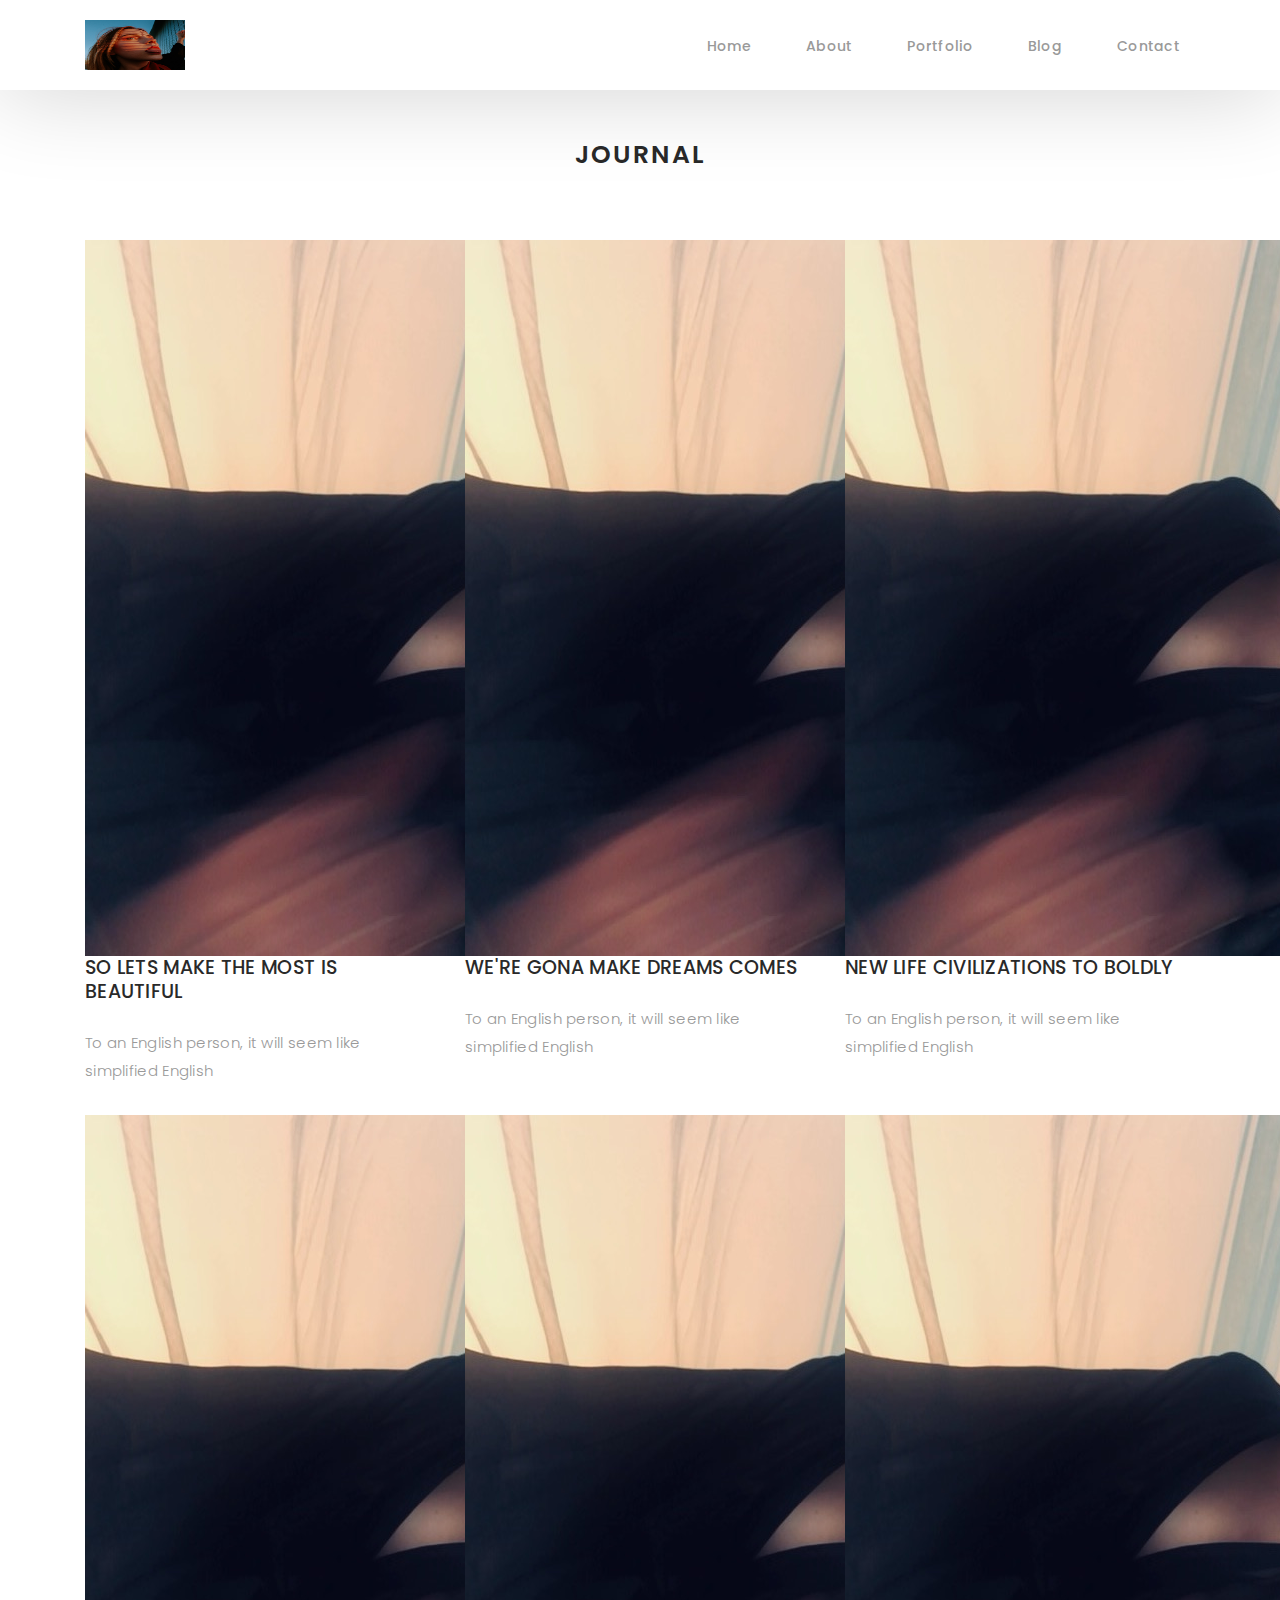
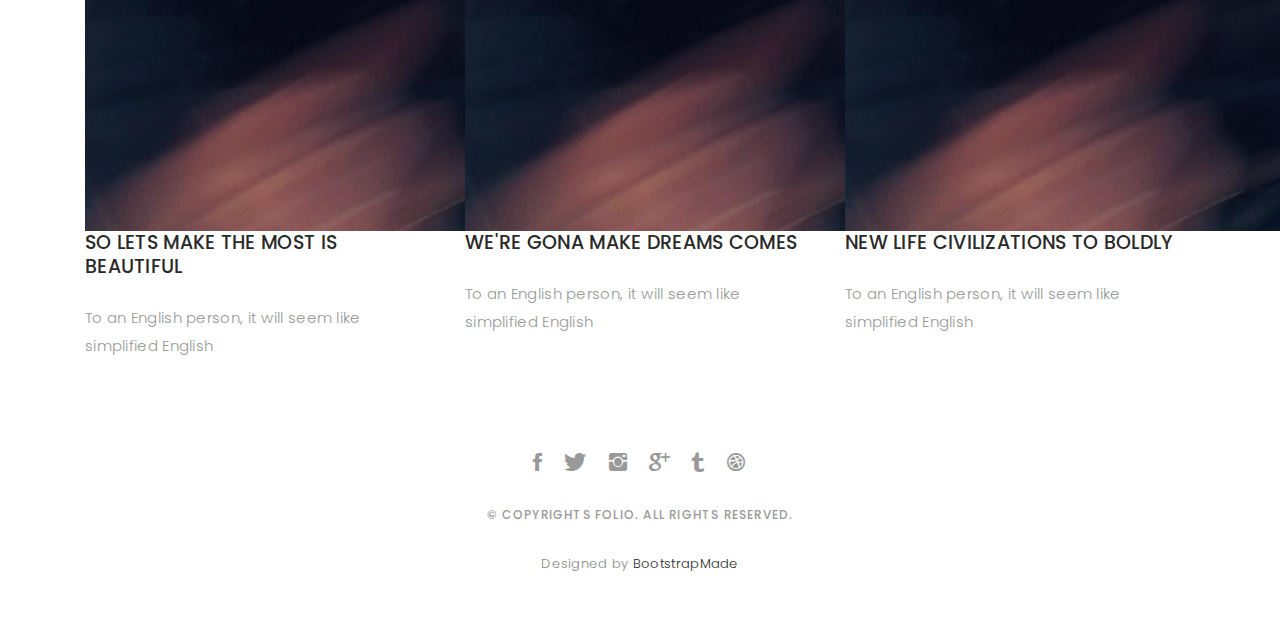
==== blog-grid.html @ 4c5b53b2 "first" ====
<!DOCTYPE html>
<html lang="en">

<head>
  <!-- meta -->
  <meta charset="utf-8">
  <meta content="width=device-width, initial-scale=1.0" name="viewport">

  <title>Folio - Blog Grid</title>
  <meta content="" name="keywords">
  <meta content="" name="description">

  <!-- Google Fonts -->
  <link href="https://fonts.googleapis.com/css?family=Poppins:300,300i,400,400i,500,500i,600,600i,700,700i|Playfair+Display:400,400i,700,700i,900,900i" rel="stylesheet">

  <!-- Bootstrap CSS File -->
  <link href="lib/bootstrap/css/bootstrap.min.css" rel="stylesheet">

  <!-- Libraries CSS Files -->
  <link href="lib/ionicons/css/ionicons.min.css" rel="stylesheet">
  <link href="lib/owlcarousel/assets/owl.carousel.min.css" rel="stylesheet">
  <link href="lib/magnific-popup/magnific-popup.css" rel="stylesheet">
  <link href="lib/hover/hover.min.css" rel="stylesheet">

  <!-- Blog Stylesheet File -->
  <link href="css/blog.css" rel="stylesheet">

  <!-- Main Stylesheet File -->
  <link href="css/style.css" rel="stylesheet">

  <!-- Responsive css -->
  <link href="css/responsive.css" rel="stylesheet">

  <!-- Favicon -->
  <link rel="shortcut icon" href="images/favicon.png">

  <!-- =======================================================
    Theme Name: Folio
    Theme URL: https://bootstrapmade.com/folio-bootstrap-portfolio-template/
    Author: BootstrapMade.com
    Author URL: https://bootstrapmade.com
  ======================================================= -->
</head>

<body>

  <!-- start section navbar -->
  <nav id="main-nav-subpage" class="subpage-nav">
    <div class="row">
      <div class="container">

        <div class="logo">
          <a href="index.html"><img src="images/icon.jpeg" alt="logo"></a>
        </div>

        <div class="responsive"><i data-icon="m" class="ion-navicon-round"></i></div>

        <ul class="nav-menu list-unstyled">
          <li><a href="#homee" class="smoothScroll">Home</a></li>
          <li><a href="#about" class="smoothScroll">About</a></li>
          <li><a href="#portfolio" class="smoothScroll">Portfolio</a></li>
          <li><a href="#blog" class="smoothScroll">Blog</a></li>
          <li><a href="#contact" class="smoothScroll">Contact</a></li>
        </ul>

      </div>
    </div>
  </nav>
  <!-- End section navbar -->

  <!-- start section journal -->
  <div id="journal-blog" class="text-left  paddsections">

    <div class="container">
      <div class="section-title text-center">
        <h2>journal</h2>
      </div>
    </div>

    <div class="container">
      <div class="journal-block">
        <div class="row">

          <div class="col-lg-4 col-md-6">
            <div class="journal-info mb-30">

              <a href="blog-single.html"><img src="images/eia2.jpg" class="img-responsive" alt="img"></a>

              <div class="journal-txt">

                <h4><a href="blog-single.html">SO LETS MAKE THE MOST IS BEAUTIFUL</a></h4>
                <p class="separator">To an English person, it will seem like simplified English
                </p>

              </div>

            </div>
          </div>

          <div class="col-lg-4 col-md-6">
            <div class="journal-info mb-30">

              <a href="blog-single.html"><img src="images/eia2.jpg" class="img-responsive" alt="img"></a>

              <div class="journal-txt">

                <h4><a href="blog-single.html">WE'RE GONA MAKE DREAMS COMES</a></h4>
                <p class="separator">To an English person, it will seem like simplified English
                </p>

              </div>

            </div>
          </div>

          <div class="col-lg-4 col-md-6">
            <div class="journal-info mb-30">

              <a href="blog-single.html"><img src="images/eia2.jpg" class="img-responsive" alt="img"></a>

              <div class="journal-txt">

                <h4><a href="blog-single.html">NEW LIFE CIVILIZATIONS TO BOLDLY</a></h4>
                <p class="separator">To an English person, it will seem like simplified English
                </p>

              </div>

            </div>
          </div>

          <div class="col-lg-4 col-md-6">
            <div class="journal-info mb-30">

              <a href="blog-single.html"><img src="images/eia2.jpg" class="img-responsive" alt="img"></a>

              <div class="journal-txt">

                <h4><a href="blog-single.html">SO LETS MAKE THE MOST IS BEAUTIFUL</a></h4>
                <p class="separator">To an English person, it will seem like simplified English
                </p>

              </div>

            </div>
          </div>

          <div class="col-lg-4 col-md-6">
            <div class="journal-info mb-30">

              <a href="blog-single.html"><img src="images/eia2.jpg" class="img-responsive" alt="img"></a>

              <div class="journal-txt">

                <h4><a href="blog-single.html">WE'RE GONA MAKE DREAMS COMES</a></h4>
                <p class="separator">To an English person, it will seem like simplified English
                </p>

              </div>

            </div>
          </div>

          <div class="col-lg-4 col-md-6">
            <div class="journal-info mb-30">

              <a href="blog-single.html"><img src="images/eia2.jpg" class="img-responsive" alt="img"></a>

              <div class="journal-txt">

                <h4><a href="blog-single.html">NEW LIFE CIVILIZATIONS TO BOLDLY</a></h4>
                <p class="separator">To an English person, it will seem like simplified English
                </p>

              </div>

            </div>
          </div>

        </div>
      </div>
    </div>
  </div>
  <!-- End section journal -->


  <!-- start section footer -->
  <div id="footer" class="text-center">
    <div class="container">
      <div class="socials-media text-center">

        <ul class="list-unstyled">
          <li><a href="#"><i class="ion-social-facebook"></i></a></li>
          <li><a href="#"><i class="ion-social-twitter"></i></a></li>
          <li><a href="#"><i class="ion-social-instagram"></i></a></li>
          <li><a href="#"><i class="ion-social-googleplus"></i></a></li>
          <li><a href="#"><i class="ion-social-tumblr"></i></a></li>
          <li><a href="#"><i class="ion-social-dribbble"></i></a></li>
        </ul>

      </div>

      <p>&copy; Copyrights Folio. All rights reserved.</p>

      <div class="credits">
        <!--
          All the links in the footer should remain intact.
          You can delete the links only if you purchased the pro version.
          Licensing information: https://bootstrapmade.com/license/
          Purchase the pro version with working PHP/AJAX contact form: https://bootstrapmade.com/buy/?theme=Folio
        -->
        Designed by <a href="https://bootstrapmade.com/">BootstrapMade</a>
      </div>

    </div>
  </div>
  <!-- End section footer -->

  <!-- JavaScript Libraries -->
  <script src="lib/jquery/jquery.min.js"></script>
  <script src="lib/jquery/jquery-migrate.min.js"></script>
  <script src="lib/bootstrap/js/bootstrap.bundle.min.js"></script>
  <script src="lib/typed/typed.js"></script>
  <script src="lib/owlcarousel/owl.carousel.min.js"></script>
  <script src="lib/magnific-popup/magnific-popup.min.js"></script>
  <script src="lib/isotope/isotope.pkgd.min.js"></script>

  <!-- Contact Form JavaScript File -->
  <script src="contactform/contactform.js"></script>

  <!-- Template Main Javascript File -->
  <script src="js/main.js"></script>

</body>

</html>
---- css/blog.css ----
/*-----------------------------------------------------------------------------------*/

/*  -  Navbar fixd page
/*-----------------------------------------------------------------------------------*/

.subpage-nav {
  display: block !important;
  position: relative;
}

/*-----------------------------------------------------------------------------------*/

/*  /* Single page */

/*-----------------------------------------------------------------------------------*/

/* main content */

.main-content {
  background: #f7f7f7;
}

.main-content .container-main {
  display: inline-block;
  width: 100%;
}

.main-content .container-main .block-main {
  margin-bottom: 30px;
  overflow: hidden;
}

.container-main .block-main .content-main {
  background: #fff none repeat scroll 0 0;
  display: inline-block;
  width: 100%;
}

.journal-txt h4 a {
  display: block;
  font-size: 19px;
  line-height: 24px;
  margin: 0 0 13px 0;
  font-weight: 500;
  color: #292929;
  -moz-transition: all 0.5s ease-in-out 0s;
  -ms-transition: all 0.5s ease-in-out 0s;
  -o-transition: all 0.5s ease-in-out 0s;
  -webkit-transition: all 0.5s ease-in-out 0s;
  transition: all 0.5s ease-in-out 0s;
}

.journal-txt h4 a:hover {
  color: #b8a07e;
  -moz-transition: all 0.5s ease-in-out 0s;
  -ms-transition: all 0.5s ease-in-out 0s;
  -o-transition: all 0.5s ease-in-out 0s;
  -webkit-transition: all 0.5s ease-in-out 0s;
  transition: all 0.5s ease-in-out 0s;
}

.post-meta ul li {
  font-size: 12px;
  font-weight: normal;
  margin-left: 8px;
  margin-right: 8px;
  text-transform: capitalize;
  display: inline-block;
  float: none;
}

.content-main .post-meta a {
  color: #a2a2a2;
  margin-left: 5px;
}

/* Commonts */

.comments {
  background: #fff;
}

.entry-comments h6 {
  margin-right: 10px;
  font-size: 13px;
  letter-spacing: 0.1em;
  font-weight: 500;
}

.entry-comments-item {
  margin-top: 40px;
  padding-bottom: 40px;
  border-bottom: 1px solid #f2f2f2;
}

.entry-comments-avatar {
  position: absolute;
  display: block;
  border-radius: 50%;
  width: 60px;
  height: 60px;
}

.entry-comments-body {
  padding-left: 86px;
}

.entry-comments-author {
  margin-right: 10px;
  font-size: 13px;
  color: #292929;
  letter-spacing: 0.1em;
  font-weight: 500;
}

.rep {
  font-size: 13px;
  color: #292929;
  letter-spacing: 0.1em;
  font-weight: 500;
  text-transform: capitalize;
}

.entry-comments span a {
  font-size: 13px;
  color: #999;
}

.entry-comments-reply {
  padding-left: 10%;
}

/* Commonts form */

.cmt {
  background: #fff;
}

blockquote {
  padding: 40px;
  background-color: #f2f2f2;
  margin: 30px 0;
  border: none;
  border-left: 4px solid #b8a07e;
}
---- css/style.css ----
/*
  Theme Name: Folio
  Theme URL: https://bootstrapmade.com/folio-bootstrap-portfolio-template/
  Author: BootstrapMade.com
  Author URL: https://bootstrapmade.com
*/

/*  General Styling
/*-----------------------------------------------------------------------------------*/

body {
  background: #ffffff;
  color: #898989;
  font-family: 'Poppins', helvetica;
  font-size: 15px;
  font-weight: 300;
  line-height: 20px;
  letter-spacing: 0.02em;
  overflow-x: hidden;
  margin: 0 auto;
  padding: 0;
  -moz-box-sizing: border-box;
  -ms-box-sizing: border-box;
  -o-box-sizing: border-box;
  -webkit-box-sizing: border-box;
  box-sizing: border-box;
}

h1, h2, h3, h4, h5, h6 {
  margin: 0;
}
h3 {
  color: #FFFFFF;
  font-size: 42px;
  font-weight: 800;
}

h2 {
  color: #292929;
  font-weight: 600;
}

h4 {
  color: #292929;
  font-size: 14px;
  font-weight: 600;
}

a {
  color: #292929;
  text-decoration: none !important;
  -moz-transition: all 0.5s ease-in-out 0s;
  -ms-transition: all 0.5s ease-in-out 0s;
  -o-transition: all 0.5s ease-in-out 0s;
  -webkit-transition: all 0.5s ease-in-out 0s;
  transition: all 0.5s ease-in-out 0s;
}

a:hover {
  -moz-transition: all 0.5s ease-in-out 0s;
  -ms-transition: all 0.5s ease-in-out 0s;
  -o-transition: all 0.5s ease-in-out 0s;
  -webkit-transition: all 0.5s ease-in-out 0s;
  transition: all 0.5s ease-in-out 0s;
}

a:hover, a:focus {
  color: #b8a07e;
  text-decoration: underline;
}

nav ul li a {
  padding: 2px 0 0 0;
  position: relative;
  display: block;
  font-size: 12px;
  color: #999999;
  letter-spacing: 0.1em;
  font-weight: 500;
  line-height: 14px;
  text-transform: uppercase;
  -moz-transition: all 0.5s ease-in-out 0s;
  -ms-transition: all 0.5s ease-in-out 0s;
  -o-transition: all 0.5s ease-in-out 0s;
  -webkit-transition: all 0.5s ease-in-out 0s;
  transition: all 0.5s ease-in-out 0s;
}

p {
  margin: 25px 0;
  padding: 0;
  font-size: 15px;
  color: #999999;
  line-height: 28px;
}

video-wrapper{

}

 /* Style the button that is used to open and close the collapsible content */
.collapsible {
  background-color: #eee;
  color: #444;
  cursor: pointer;
  padding: 18px;
  width: 100%;
  border: none;
  text-align: left;
  outline: none;
  font-size: 15px;
}

/* Add a background color to the button if it is clicked on (add the .active class with JS), and when you move the mouse over it (hover) */
.active, .collapsible:hover {
  background-color: #ccc;
}

/* Style the collapsible content. Note: hidden by default */
.content {
  padding: 0 18px;
  display: none;
  overflow: hidden;
  background-color: #f1f1f1;
}

::-moz-selection {
  background: #b8a07e;
  color: #fff;
}

::selection {
  background: #b8a07e;
  color: #fff;
}


.btn {
  background: #333;
  border: medium none;
  border-radius: 0;
  color: #fff;
  font-size: 12px;
  height: 50px;
  line-height: 50px;
  padding: 0 30px;
  text-transform: uppercase;
}

.btn:hover, .btn:focus {
  color: #fff;
}

.padDiv {
  padding: 30px 20px;
}

.section-title {
  margin-bottom: 70px;
}

.section-title h2 {
  font-size: 25px;
  letter-spacing: 2px;
  text-transform: uppercase;
}

.form-control {
  background-color: transparent;
  border: 1px solid #999;
  border-radius: 0;
  color: #999999;
  font-size: 12px;
  font-weight: 500;
  height: 50px;
  letter-spacing: 0.1em;
  padding-left: 10px;
  margin: 0 0 25px 0;
  line-height: 14px;
  text-transform: uppercase;
}

.form-control:focus {
  box-shadow: none;
  outline: 0 none;
}

.paddsection {
  padding-top: 90px;
  padding-bottom: 90px;
}

.paddsections {
  padding-top: 50px;
  padding-bottom: 50px !important;
}

.hvr-shutter-in-horizontal::before {
  background: #333;
}

.hvr-shutter-in-horizontal:hover {
  background: #b8a07e;
}

.mb-30 {
  margin-bottom: 30px;
}

/*-----------------------------------------------------------------------------------*/
/*  Navbar Top
/*-----------------------------------------------------------------------------------*/

nav {
  position: fixed;
  background: #fff;
  z-index: 1000;
  width: 100%;
  padding: 20px;
  display: none;
  -webkit-box-shadow: 0px 2px 92px 0px rgba(0, 0, 0, 0.18);
  -moz-box-shadow: 0px 2px 92px 0px rgba(0, 0, 0, 0.18);
  box-shadow: 0px 2px 92px 0px rgba(0, 0, 0, 0.18);
}

.nav-menu {
  float: right;
  line-height: 32px;
  margin-bottom: 0;
  padding-top: 16px;
}

nav ul li {
  float: left;
  margin-right: 15px;
  font-family: 'Poppins', sans-serif;
  font-size: 14px;
  margin-left: 40px;
}

nav ul li a {
  padding: 2px 0 0 0;
  position: relative;
  display: block;
  font-size: 14px;
  color: #999999;
  font-family: 'Poppins', helvetica;
  font-weight: 500;
  line-height: 16px;
  text-transform: uppercase;
  letter-spacing: 0.02em;
  text-transform: capitalize;
}

.logo {
  float: left;
}

.logo img {
  width: 100px;
  height: 50px;
}

.responsive {
  display: none;
  font-size: 23px;
}

.active {
  color: #afafaf;
}

/*----------------------------------------------------------------------------------*/
/*  Header
/*-----------------------------------------------------------------------------------*/

#header {
  background: url("../images/title4.png") repeat scroll center center / cover;
 height: 100vh;
  width: 100%;
}


#header .header-content {
  height: 100vh;
  text-align: left;
  width: 100%;
  display: flex;
  justify-content: center;
  flex-direction: column;
}

.header-content h1 {
  font-size: 50px;
  font-weight: 700;
  margin-bottom: 30px;
  text-transform: uppercase;
  color: #fff;
}

.header-content p {
  font-size: 21px;
  letter-spacing: 5px;
  margin-top: 30px;
  margin-bottom: 30px;
  text-transform: capitalize;
  color: #fff;
  font-weight: 500;
}

.header-content .list-social li {
  float: left;
  margin-right: 20px;
  margin-top: 20px;
  margin-bottom: 200px;
}

.header-content .list-social li i {
  color: #fff;
  font-size: 35px;
}

/*-----------------------------------------------------------------------------------*/
/*  Aout-us
/*-----------------------------------------------------------------------------------*/

#about {
  width: 100%;
  height: auto;
  /*color: #FFFFFF;*/
  /*background: url("../images/orange1.jpg") repeat scroll center center / cover;*/
  background: #f3e6d9;
  opacity: 100;
  padding-top: 20px;
}

#about .div-img-bg {
  padding-bottom: 30px;
}

#about .div-img-bg .about-img img {
  width: 100%;
  box-shadow: 0px 0px 85px 0px rgba(0, 0, 0, 0.14);
  margin-top: -60px;
  margin-left: 40px;
  height: 400px;
  object-fit: cover;
}

#about .about-descr .p-heading {
  font-family: 'Playfair Display', serif;
  max-width: 80%;
  font-size: 42px;
  line-height: 48px;
  color: #0b0b0b;
  text-align: left;
  padding: 30px;
  margin: 10px;
}

#about .about-descr .separator {
  max-width: 80%;
  color: #0b0b0b;
  font-size: 18px;
  text-align: left;
  padding: 30px;
  margin: 10px;
}

#about .about-grid .container{
  width: 90%;
  border: #F3CFC6;
  padding-top: 20px;
  padding-bottom: 20px;
  background-color: #F3CFC6;
}
#about .about-grid .grid{
  display: grid;
  grid-template-columns: repeat(2, 1fr);
  grid-template-rows: auto;
  grid-gap: 20px;

}

#about .about-grid .item{
  border: 10px solid white;
  background-color: #F3CFC6;
  justify-content: center;
  display: flex;
  align-items: center;
  height: auto;
}
#about .about-grid .item img{
  width: 100%;
}
#about .about-grid .item h3{
  padding: 10% 10% 10% 10%;
  font-size: 18px;
  line-height: 22px;
  color: black;
  width: 90%;
  height: auto;
}
#about .about-grid .item h2{
  padding: 10% 10% 10% 10%;
  font-size: 28px;
  line-height: 32px;
  color: black;
  width: 90%;
  height: auto;
}

#about .about-grid @media all and (min-width: 670px){
  .container{
    width: 80%;
  }
  .grid{
    grid-template-columns: repeat(2, 1fr);
    grid-auto-rows: min-content;
    grid-gap: 30px;
  }
}

#about .about-grid @media all and (min-width: 900px){
  .grid{
    grid-template-columns: 1fr 1fr 1fr;
    grid-template-rows: auto;
  }
}

/*-----------------------------------------------------------------------------------*/
/*   Services
/*-----------------------------------------------------------------------------------*/

#services {
  /*background: #f7f7f7;*/
  background: url("../images/orange1.jpg") repeat scroll center center / cover;
  position: relative;

  opacity: 0.8;
  padding-bottom: 80px;
}

.owl-item {
  float: left;
}
.services-block span {
  margin: 10px 0;
  position: relative;
  font-size: 13px;
  color: #292929;
  letter-spacing: 0.1em;
  font-weight: 500;
  text-transform: uppercase;
  display: block;
}

.services-block .separator {
  margin: 10px;
  padding: 10px;
  font-size: 13px;
  line-height: 22px;
}

.services-block i {
  font-size: 44px;
  color: #b8a07e;
  line-height: 44px;
}


.services-carousel  .owl-stage-outer {
  overflow: hidden;
}

.services-carousel .owl-dots {
  margin-top: 5px;
  text-align: center;
}

.services-carousel .owl-dot {
  display: inline-block;
  margin: 0 5px;
  width: 12px !important;
  height: 12px !important;
  border-radius: 50%;
  border: 0;
  padding: 0 !important;
  background-color: #ddd;
  cursor: pointer;
}

.services-carousel .owl-dot.active {
  background-color: #b8a07e;
}

.owl-nav {
  display: none;
}


/*-----------------------------------------------------------------------------------*/
/*  Portfolio
/*-----------------------------------------------------------------------------------*/

#portfolio {
  position: relative;
  background: #FFFFFF;
  /*background: url("../images/orange1.jpg") repeat scroll center center / cover;*/
  opacity: 1;
  padding-bottom: 50px;
}

#portfolio .portfolio-list {
  margin-bottom: 50px;
  color: #0b0b0b;
}

#portfolio .portfolio-list .nav {

  color: #0b0b0b;
  display: inline-block;
  margin: 0;
}

#portfolio .portfolio-list .nav li {
  margin: 0 40px 0 0;
  float: left;
  font-size: 18px;
  color: #0b0b0b;
  line-height: 16px;
  cursor: pointer;
  font-family: 'Poppins', helvetica;
  font-weight: 500;
  letter-spacing: 0.02em;
  text-transform: capitalize;
  -moz-transition: all 0.5s ease-in-out 0s;
  -ms-transition: all 0.5s ease-in-out 0s;
  -o-transition: all 0.5s ease-in-out 0s;
  -webkit-transition: all 0.5s ease-in-out 0s;
  transition: all 0.5s ease-in-out 0s;
}

#portfolio .portfolio-list .nav li:hover, #portfolio .portfolio-list .nav li.filter-active  {
  color: #0b0b0b;
  -moz-transition: all 0.5s ease-in-out 0s;
  -ms-transition: all 0.5s ease-in-out 0s;
  -o-transition: all 0.5s ease-in-out 0s;
  -webkit-transition: all 0.5s ease-in-out 0s;
  transition: all 0.5s ease-in-out 0s;
}

#portfolio .portfolio-container {
  display: inline-block;
  margin-bottom: 50px;
  width: 100%;
}

.portfolio-thumbnail {
  margin-bottom: 30px;
  overflow: hidden;
  min-height: 260px;
}

.portfolio-thumbnail img {
  max-width: 100%;
}

/*-----------------------------------------------------------------------------------*/
/*  Journal
/*-----------------------------------------------------------------------------------*/

#Video,  #Video-blog {
  height: auto;
  width: 100%;
  /*background: #f7f7f7;*/
  background: #f3e6d9;
  /*background: url("../images/orange1.jpg") repeat scroll center center / cover;*/
  padding-bottom: 60px;
  position: relative;
}

#Video-blog {
  background: #fff;
  padding-bottom: 30px;
}

#Video .Video-block {
  display: inline-block;
  height: auto;
  width: 100%;
}

#Video .Video-block .Video-info {
  position: relative;
}

.Video-block .Video-info img {
  max-width: 100%;
}

.Video-block .Video-info .Video-txt {
  padding: 25px 0px;
  position: relative;
}

.Video-block .Video-info .Video-txt h4 a {
  display: block;
  font-size: 19px;
  line-height: 24px;
  margin: 0 0 13px 0;
  font-weight: 500;
  color: #292929;
  -moz-transition: all 0.5s ease-in-out 0s;
  -ms-transition: all 0.5s ease-in-out 0s;
  -o-transition: all 0.5s ease-in-out 0s;
  -webkit-transition: all 0.5s ease-in-out 0s;
  transition: all 0.5s ease-in-out 0s;
}

.Video-block .Video-info .Video-txt h4 a:hover {
  color: #b8a07e;
  -moz-transition: all 0.5s ease-in-out 0s;
  -ms-transition: all 0.5s ease-in-out 0s;
  -o-transition: all 0.5s ease-in-out 0s;
  -webkit-transition: all 0.5s ease-in-out 0s;
  transition: all 0.5s ease-in-out 0s;
}

.Video-block .Video-info .Video-txt p {
  margin: 0;
  font-size: 14px;
  line-height: 24px;
}

/*-----------------------------------------------------------------------------------*/
/*  Contact
/*-----------------------------------------------------------------------------------*/

#contact {
  /*background: url("../images/orange1.jpg") repeat scroll center center / cover;*/
  background: #f3e6d9;
  height: auto;
  width: 100%;
}

.contact-details {
  list-style: none;
  margin: 0;
  background: #f3e6d9;
  padding: 20px;

}

.contact-details li {
  padding-bottom: 10px;
}

#contact input, #contact textarea {
  width: 100%;
}


#contact  #sendmessage {
  color: #18d26e;
  border: 1px solid #18d26e;
  display: none;
  text-align: center;
  padding: 15px;
  font-weight: 600;
  margin: 15px;
}

#contact  #errormessage {
  color: red;
  display: none;
  border: 1px solid red;
  text-align: center;
  padding: 15px;
  font-weight: 600;
  margin: 15px;
}

#contact #sendmessage.show, #contact #errormessage.show, #contact .show {
  display: block;
}

#contact .validation {
  color: red;
  display: none;
  margin: 0 0 20px;
  font-weight: 400;
  font-size: 13px;
}

/*-----------------------------------------------------------------------------------*/
/*  Footer
/*-----------------------------------------------------------------------------------*/

#footer {
  background: #FFFFFF;
  padding-top: 10px;
  padding-bottom: 50px;
}

#footer .socials-media {
  width: 100%;
}

#footer .socials-media ul {
  display: inline-block;
  float: none;
  margin: 0 0 20px 0;
}

#footer .socials-media ul li {
  float: left;
  margin-left: 10px;
  margin-right: 10px;
}

#footer .socials-media ul li a {
  font-size: 24px;
  color: #999;
  letter-spacing: 0.1em;
  font-weight: 500;
  background: transparent;
  text-transform: uppercase;
  -moz-transition: all 0.5s ease-in-out 0s;
  -ms-transition: all 0.5s ease-in-out 0s;
  -o-transition: all 0.5s ease-in-out 0s;
  -webkit-transition: all 0.5s ease-in-out 0s;
  transition: all 0.5s ease-in-out 0s;
}

#footer .socials-media ul li a:hover {
  color: #b8a07e;
  -moz-transition: all 0.5s ease-in-out 0s;
  -ms-transition: all 0.5s ease-in-out 0s;
  -o-transition: all 0.5s ease-in-out 0s;
  -webkit-transition: all 0.5s ease-in-out 0s;
  transition: all 0.5s ease-in-out 0s;
}

#footer p {
  font-size: 12px;
  letter-spacing: 0.1em;
  font-weight: 500;
  margin-top: 0;
  text-transform: uppercase;
}

.credits {
  font-size: 13px;
}
---- css/responsive.css ----
/** Width between 1200x to 0
 *  ~~~~~~~~~~~~~~~~~~~~~~~~~~~~~~~~~~~~
 */

@media (min-width: 1200px) {

}

/** Width between 992px to 1199px
 *  ~~~~~~~~~~~~~~~~~~~~~~~~~~~~~~~~~~~~
 */

@media (min-width: 992px) and (max-width: 1199px) {
  
}

/** Width between 768px to 991px
 *  ~~~~~~~~~~~~~~~~~~~~~~~~~~~~~~~~~~~~
 */

@media (min-width: 768px) and (max-width: 991px) {
  /* Navbar */
  nav {
    padding: 10px 15px;
  }
  .nav-menu {
    margin-top: 40px;
    display: none;
    float: none;
    width: 100%;
  }
  .nav-menu li {
    float: none;
    width: 100%;
    text-align: center;
    border-top: 1px solid #f7f7f7;
    line-height: 45px;
    margin-left: 0;
    padding-top: 10px;
    padding-bottom: 10px;
  }
  .responsive {
    float: right;
    padding-top: 15px;
    display: block;
  }
  /* About */
  .head-info .header-content .cmaster h1 {
    font-size: 32px;
  }
  #about .div-img-bg {
    padding: 0;
  }
  #about .div-img-bg .about-img img {
    margin-top: 0%;
    margin-left: calc(0% - 0px);
  }
  #about .about-descr .p-heading {
    font-size: 20px;
  }
  #about .about-descr .separator {
    max-width: 100%;
    margin-bottom: 0;
  }
  /* portfolio */
  #portfolio .portfolio-list .nav li {
    float: none;
    margin: 20px;
    display: inline-block;
  }
  /* journal */
  #journal .journal-block .journal-info {
    margin-bottom: 30px;
  }
  /* Contact */
  .contact-contact {
    margin-bottom: 30px;
  }
  /* Footer */
  #footer .socials-media ul li {
    margin-right: 0;
    margin-left: 0;
    float: none;
    display: inline-block;
  }
}

/** Width between 767px to 0
 *  ~~~~~~~~~~~~~~~~~~~~~~~~~~~~~~~~~~~~
 */

@media (max-width: 767px) {
  /* Navbar */
  nav {
    padding: 20px 15px;
  }
  .nav-menu {
    margin-top: 40px;
    display: none;
    float: none;
    width: 100%;
  }
  .nav-menu li {
    float: none;
    width: 100%;
    text-align: center;
    border-top: 1px solid #f7f7f7;
    line-height: 45px;
    margin-left: 0;
    padding-top: 10px;
    padding-bottom: 10px;
  }
  .responsive {
    float: right;
    padding-top: 15px;
    display: block;
  }
  /* About */
  .head-info .header-content h1 {
    font-size: 32px;
  }
  #about .div-img-bg {
    padding: 0;
  }
  #about .div-img-bg .about-img img {
    margin-top: 0%;
    margin-left: calc(0% - 0px);
  }
  #about .about-descr .p-heading {
    font-size: 20px;
  }
  #about .about-descr .separator {
    max-width: 100%;
    margin-bottom: 0;
  }
  /* portfolio */
  #portfolio .portfolio-list .nav li {
    float: none;
    margin: 20px;
    display: inline-block;
  }
  /* journal */
  #journal .journal-block .journal-info {
    margin-bottom: 30px;
  }
  /* Contact */
  .contact-contact {
    margin-bottom: 30px;
  }
  /* Footer */
  #footer .socials-media ul li {
    margin-right: 0;
    margin-left: 0;
    float: none;
    display: inline-block;
  }
}

/** Width between 600px to 0
 *  ~~~~~~~~~~~~~~~~~~~~~~~~~~~~~~~~~~~~
 */

@media (max-width: 600px) {
  /* Navbar */
  nav {
    padding: 20px 15px;
  }
  .nav-menu {
    margin-top: 40px;
    display: none;
    float: none;
    width: 100%;
  }
  .nav-menu li {
    float: none;
    width: 100%;
    text-align: center;
    border-top: 1px solid #f7f7f7;
    line-height: 45px;
    margin-left: 0;
    padding-top: 10px;
    padding-bottom: 10px;
  }
  .responsive {
    float: right;
    padding-top: 15px;
    display: block;
  }
  /* About */
  .head-info .header-content h1 {
    font-size: 32px;
  }
  #about .div-img-bg {
    padding: 0;
  }
  #about .div-img-bg .about-img img {
    margin-top: 0%;
    margin-left: calc(0% - 0px);
  }
  #about .about-descr .p-heading {
    font-size: 20px;
  }
  #about .about-descr .separator {
    max-width: 100%;
    margin-bottom: 0;
  }
  /* portfolio */
  #portfolio .portfolio-list .nav li {
    float: none;
    margin: 10px;
    display: inline-block;
  }
  /* journal */
  #journal .journal-block .journal-info {
    margin-bottom: 30px;
  }
  /* Contact */
  .contact-contact {
    margin-bottom: 30px;
  }
  /* Footer */
  #footer .socials-media ul li {
    margin-right: 0;
    margin-left: 0;
    float: none;
    display: inline-block;
  }
}

/** Width between 480px to 0
 *  ~~~~~~~~~~~~~~~~~~~~~~~~~~~~~~~~~~~~
 */

@media (max-width: 480px) {
  /* Navbar */
  nav {
    padding: 20px 15px;
  }
  .nav-menu {
    margin-top: 40px;
    display: none;
    float: none;
    width: 100%;
  }
  .nav-menu li {
    float: none;
    width: 100%;
    text-align: center;
    border-top: 1px solid #f7f7f7;
    line-height: 45px;
    margin-left: 0;
    padding-top: 10px;
    padding-bottom: 10px;
  }
  .responsive {
    float: right;
    padding-top: 15px;
    display: block;
  }
  /* About */
  .head-info .header-content h1 {
    font-size: 32px;
  }
  #about .div-img-bg {
    padding: 0;
  }
  #about .div-img-bg .about-img img {
    margin-top: 0%;
    margin-left: calc(0% - 0px);
  }
  #about .about-descr .p-heading {
    font-size: 20px;
  }
  #about .about-descr .separator {
    max-width: 100%;
    margin-bottom: 0;
  }
  /* portfolio */
  #portfolio .portfolio-list .nav li {
    float: none;
    margin: 20px;
  }
  /* journal */
  #journal .journal-block .journal-info {
    margin-bottom: 30px;
  }
  /* Contact */
  .contact-contact {
    margin-bottom: 30px;
  }
  /* Footer */
  #footer .socials-media ul li {
    margin-right: 0;
    margin-left: 0;
    float: none;
    display: inline-block;
  }
}

/** Width between 320px to 0
 *  ~~~~~~~~~~~~~~~~~~~~~~~~~~~~~~~~~~~~
 */

@media (max-width: 320px) {
  /* Navbar */
  nav {
    padding: 20px 15px;
  }
  .nav-menu {
    margin-top: 40px;
    display: none;
    float: none;
    width: 100%;
  }
  .nav-menu li {
    float: none;
    width: 100%;
    text-align: center;
    border-top: 1px solid #f7f7f7;
    line-height: 45px;
    margin-left: 0;
    padding-top: 10px;
    padding-bottom: 10px;
  }
  .responsive {
    float: right;
    padding-top: 15px;
    display: block;
  }
  /* About */
  .head-info .header-content h1 {
    font-size: 32px;
  }
  #about .div-img-bg {
    padding: 0;
  }
  #about .div-img-bg .about-img img {
    margin-top: 0%;
    margin-left: calc(0% - 0px);
  }
  #about .about-descr .p-heading {
    font-size: 20px;
  }
  #about .about-descr .separator {
    max-width: 100%;
    margin-bottom: 0;
  }
  /* portfolio */
  #portfolio .portfolio-list .nav li {
    float: none;
    margin: 20px;
  }
  /* journal */
  #journal .journal-block .journal-info {
    margin-bottom: 30px;
  }
  /* Contact */
  .contact-contact {
    margin-bottom: 30px;
  }
  /* Footer */
  #footer .socials-media ul li {
    margin-right: 0;
    margin-left: 0;
    float: none;
    display: inline-block;
  }
  /* Single page */
  .entry-comments-body span {
    display: inline-block;
    margin-right: 0;
  }
}
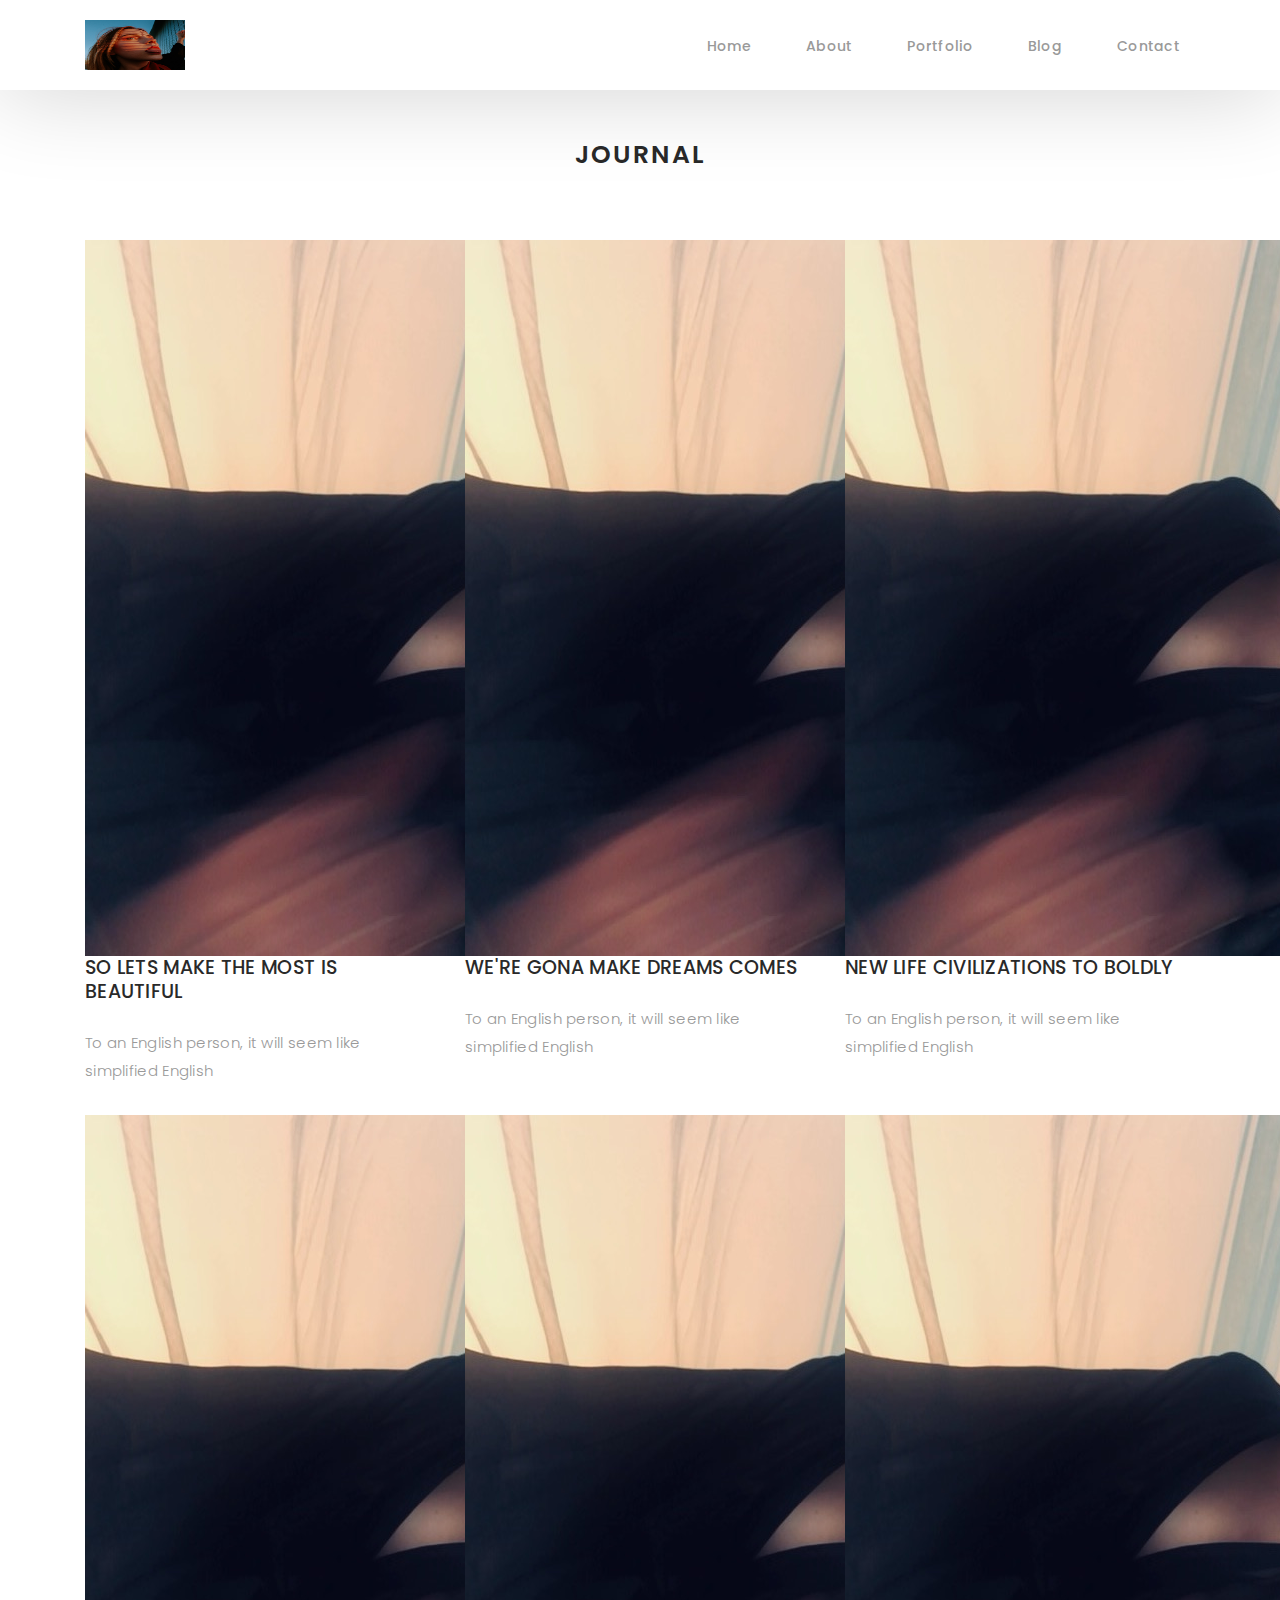
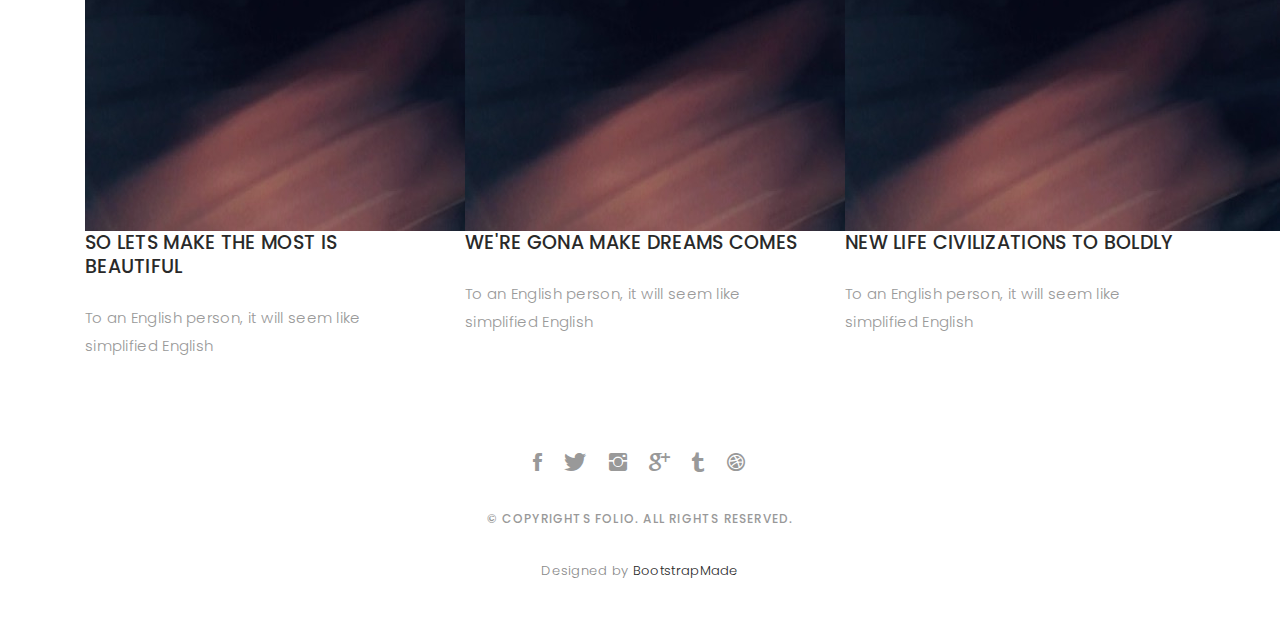
==== commit 441137ce: "first" ====
--- a/css/style.css
+++ b/css/style.css
@@ -13,9 +13,10 @@
   background: #ffffff;
   color: #898989;
   font-family: 'Poppins', helvetica;
+  /*font-family: Didot, serif;*/
   font-size: 15px;
   font-weight: 300;
-  line-height: 20px;
+  line-height: 25px;
   letter-spacing: 0.02em;
   overflow-x: hidden;
   margin: 0 auto;
@@ -277,7 +278,8 @@
 
 #header {
   background: url("../images/title4.png") repeat scroll center center / cover;
- height: 100vh;
+ /*height: 100vh;*/
+  height: auto;
   width: 100%;
 }
 
@@ -349,7 +351,7 @@
 }
 
 #about .about-descr .p-heading {
-  font-family: 'Playfair Display', serif;
+  font-family: Garamond, serif;
   max-width: 80%;
   font-size: 42px;
   line-height: 48px;
@@ -378,10 +380,16 @@
 #about .about-grid .grid{
   display: grid;
   grid-template-columns: repeat(2, 1fr);
-  grid-template-rows: auto;
+  grid-template-rows: repeat(2, auto);
   grid-gap: 20px;
-
-}
+}
+
+@media screen and (max-width: 414px) {
+       .grid{
+          grid-template-columns: 1fr;
+          grid-template-rows: auto;
+        }
+      }
 
 #about .about-grid .item{
   border: 10px solid white;
@@ -411,23 +419,6 @@
   height: auto;
 }
 
-#about .about-grid @media all and (min-width: 670px){
-  .container{
-    width: 80%;
-  }
-  .grid{
-    grid-template-columns: repeat(2, 1fr);
-    grid-auto-rows: min-content;
-    grid-gap: 30px;
-  }
-}
-
-#about .about-grid @media all and (min-width: 900px){
-  .grid{
-    grid-template-columns: 1fr 1fr 1fr;
-    grid-template-rows: auto;
-  }
-}
 
 /*-----------------------------------------------------------------------------------*/
 /*   Services
@@ -509,6 +500,8 @@
   background: #FFFFFF;
   /*background: url("../images/orange1.jpg") repeat scroll center center / cover;*/
   opacity: 1;
+  width: 100%;
+  height: auto;
   padding-bottom: 50px;
 }
 
